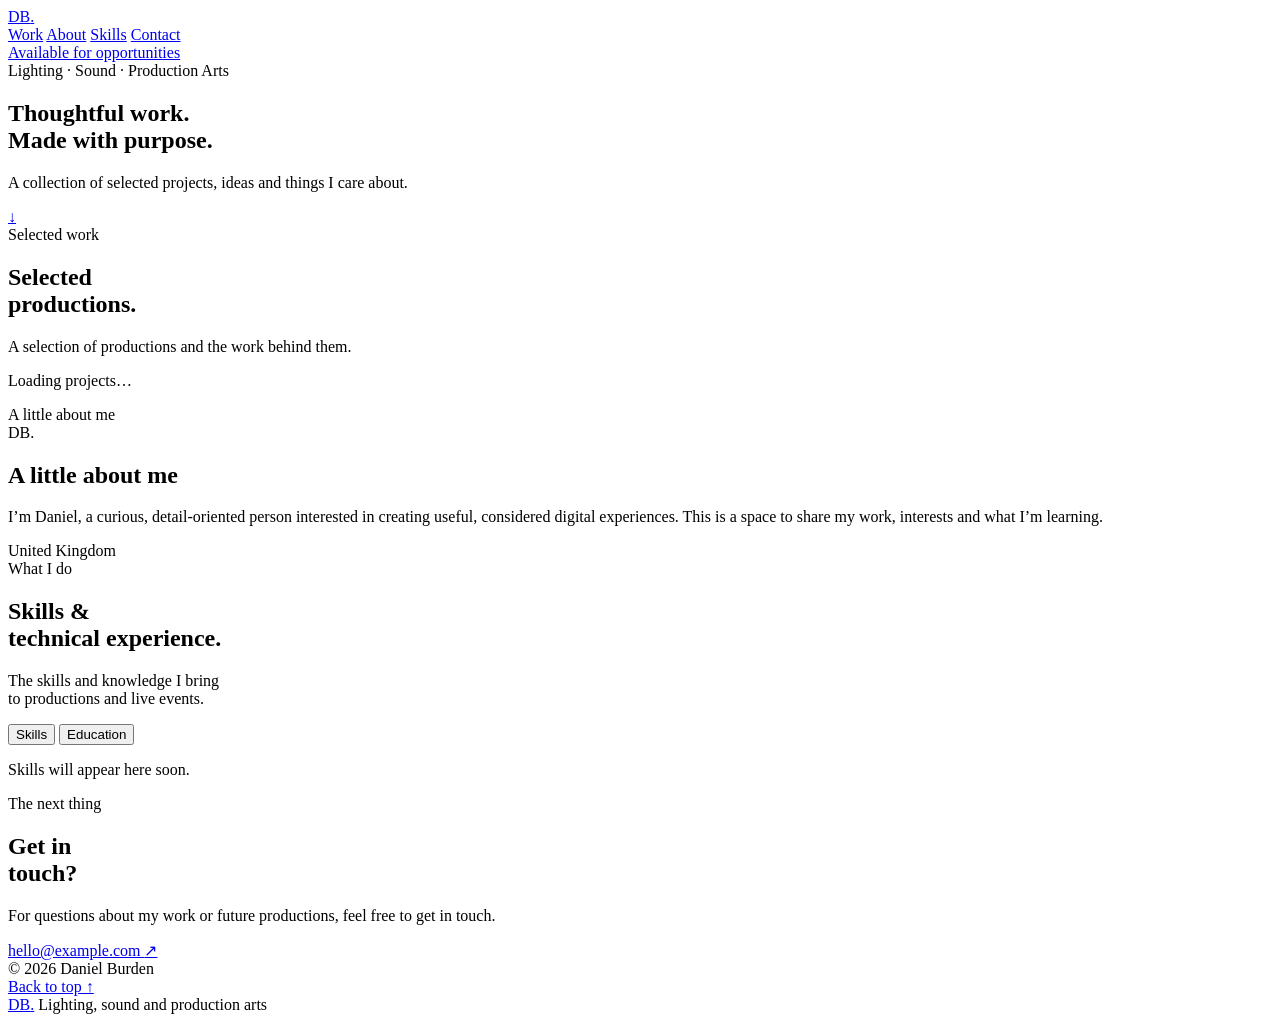
==== public/index.html @ ce8a7ac0 "Add files via upload" ====
<!doctype html>
<html lang="en">
<head>
  <meta charset="utf-8">
  <meta name="viewport" content="width=device-width, initial-scale=1">
  <meta name="theme-color" content="#101215">
  <meta name="description" content="The personal portfolio of Daniel Burden, selected work, skills and contact.">
  <title>Daniel Burden | Portfolio</title>
  <link id="site-favicon" rel="icon" href="/favicon.ico">
  <link rel="preconnect" href="https://fonts.googleapis.com">
  <link rel="preconnect" href="https://fonts.gstatic.com" crossorigin>
  <link href="https://fonts.googleapis.com/css2?family=DM+Mono:wght@400;500&family=Manrope:wght@400;500;600;700;800&display=swap" rel="stylesheet">
  <link rel="stylesheet" href="/styles.css?v=20261122-feedback1">
  <link rel="stylesheet" href="/about-photo.css?v=20261122-feedback1">
  <link rel="stylesheet" href="/announcement.css?v=20261122-feedback1">
  <link rel="stylesheet" href="/polish.css?v=20261122-polish1">
  <script src="/site.js?v=20261122-feedback1" defer></script>
  <script src="/about-photo.js?v=20261122-feedback1" defer></script>
  <script src="/announcement.js?v=20261122-feedback1" defer></script>
</head>
<body id="top">
  <div id="announcement-banner" class="announcement-banner" hidden>
    <div class="announcement-track" id="announcement-track"></div>
  </div>

  <header class="site-header">
    <a class="wordmark" href="/" aria-label="Daniel Burden home">
      <span class="wordmark-text">DB<span class="wordmark-dot">.</span></span>
    </a>
    <nav aria-label="Main navigation">
      <a href="#work">Work</a>
      <a href="#about">About</a>
      <a href="#skills">Skills</a>
      <a href="#contact">Contact</a>
    </nav>
    <a class="header-availability" href="#contact"><span class="status-dot" id="availability-dot"></span><span id="availability-text">Available for opportunities</span></a>
  </header>

  <main>
    <div class="hero-stage">
    <section class="hero section-wrap">
      <div class="eyebrow"><span class="eyebrow-line"></span><span id="eyebrow">Lighting · Sound · Production Arts</span></div>
      <h1 id="hero-title">Thoughtful work.<br><span class="muted-title">Made with purpose.</span></h1>
      <div class="hero-bottom">
        <p id="hero-intro">A collection of selected projects, ideas and things I care about.</p>
        <a class="round-link" href="#work" aria-label="Scroll to selected work"><span>↓</span></a>
      </div>
    </section>
    </div>

    <section id="work" class="work-section section-wrap">
      <div class="section-heading">
        <div><span class="section-kicker">Selected work</span><h2>Selected<br>productions<span class="accent">.</span></h2></div>
        <p class="section-note">A selection of productions and the work behind them.</p>
      </div>
      <div id="project-grid" class="project-grid" aria-live="polite">
        <p class="skills-empty">Loading projects…</p>
      </div>
    </section>

    <section id="about" class="about-section">
      <div class="section-wrap about-inner">
        <div class="about-visual">
          <span class="section-kicker">A little about me</span>
          <div class="about-photo-frame" id="about-photo-frame">
            <div class="about-photo-placeholder" id="about-photo-placeholder">DB<span>.</span></div>
          </div>
        </div>
        <div class="about-copy">
          <a id="about-status-button" class="about-status-button" href="#" hidden>
            <span class="about-status-label"></span>
            <span class="about-status-message"></span>
            <span class="about-status-arrow" aria-hidden="true">→</span>
          </a>
          <h2 id="about-title">A little about me</h2>
          <p id="about-text">I’m Daniel, a curious, detail-oriented person interested in creating useful, considered digital experiences. This is a space to share my work, interests and what I’m learning.</p>
          <div class="about-location"><span class="status-dot"></span><span id="location">United Kingdom</span></div>
        </div>
      </div>
    </section>

    <section id="skills" class="skills-section section-wrap">
      <div class="section-heading">
        <div><span class="section-kicker">What I do</span><h2 id="skills-section-title">Skills &amp;<br>technical experience<span class="accent">.</span></h2></div>
        <p class="section-note" id="skills-section-note">The skills and knowledge I bring<br>to productions and live events.</p>
      </div>
      <div class="skills-education-switch" role="tablist" aria-label="Choose skills or education">
        <span class="skills-education-thumb" aria-hidden="true"></span>
        <button class="skills-education-option is-active" type="button" role="tab" aria-selected="true" aria-controls="skills-view" data-view="skills">Skills</button>
        <button class="skills-education-option" type="button" role="tab" aria-selected="false" aria-controls="education-view" data-view="education">Education</button>
      </div>
      <div id="skills-view" class="skills-education-panel is-active" role="tabpanel" aria-label="Skills">
        <div id="skills-groups" class="skills-groups" aria-live="polite">
          <p class="skills-empty">Skills will appear here soon.</p>
        </div>
      </div>
      <div id="education-view" class="skills-education-panel" role="tabpanel" aria-label="Education" hidden>
        <div id="education-list" class="education-list" aria-live="polite">
          <p class="skills-empty">Education details will appear here soon.</p>
        </div>
      </div>
    </section>

    <div class="contact-stage">
    <section id="contact" class="contact-section section-wrap">
      <span class="section-kicker">The next thing</span>
      <div class="contact-main">
        <h2 id="contact-title">Get in<br>touch<span class="accent">?</span></h2>
        <div>
          <p id="contact-text">For questions about my work or future productions, feel free to get in touch.</p>
          <a id="email-link" class="email-link" href="mailto:hello@example.com">hello@example.com <span>↗</span></a>
        </div>
      </div>
      <div class="contact-footer">
        <span>© <span id="year">2026</span> Daniel Burden</span>
        <div id="social-links" class="social-links"></div>
        <a href="#top">Back to top ↑</a>
      </div>
    </section>
    </div>
  </main>

  <footer class="site-footer">
    <a class="footer-brand" href="/" aria-label="Daniel Burden home"><span class="footer-brand-text">DB<span>.</span></span></a>
    <span>Lighting, sound and production arts</span>
  </footer>
</body>
</html>
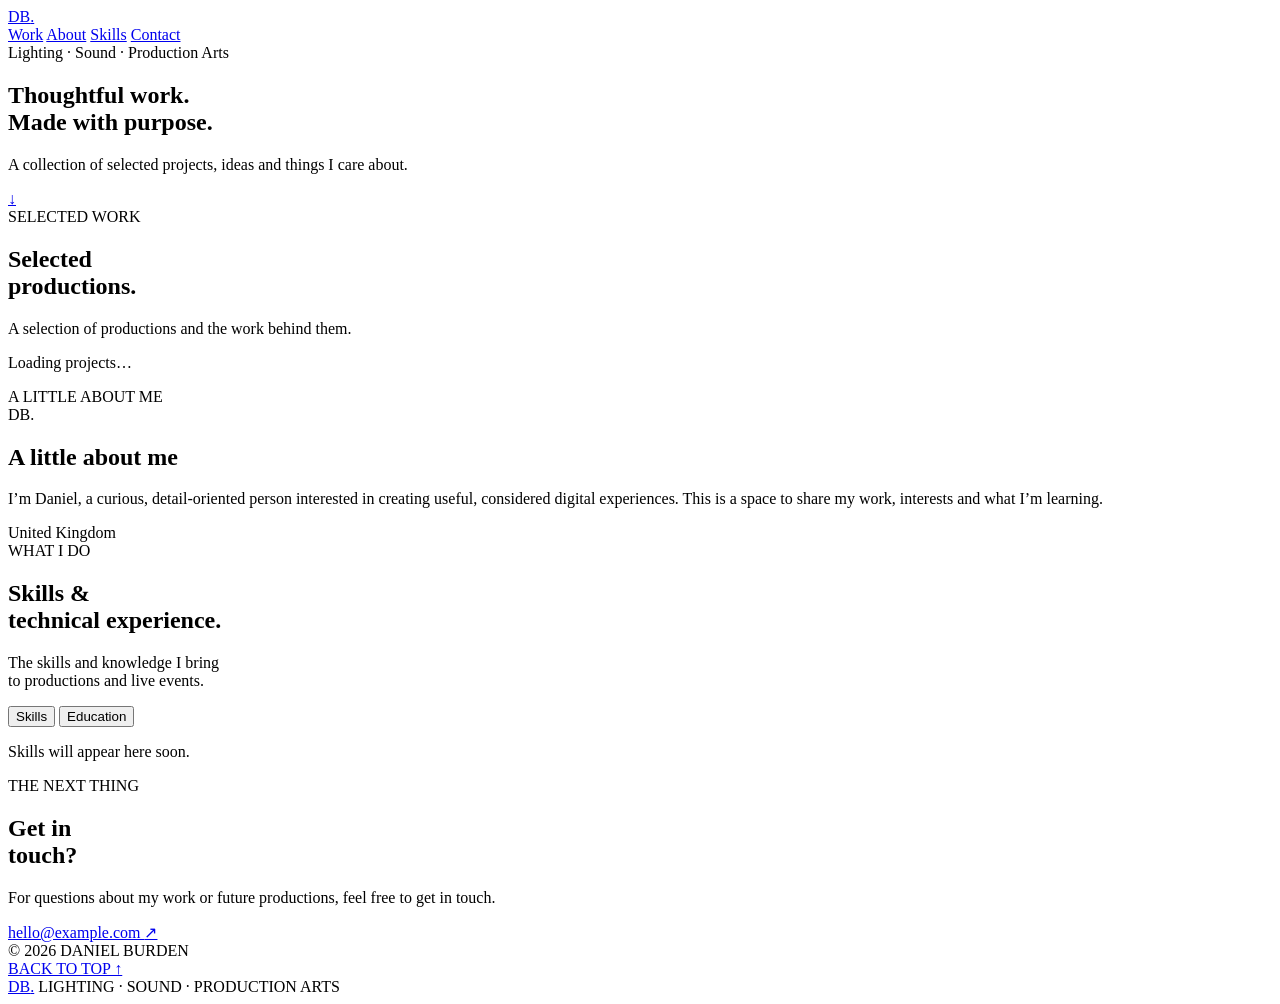
==== commit adb80d65: "Add files via upload" ====
--- a/public/index.html
+++ b/public/index.html
@@ -4,7 +4,7 @@
 <head>
   <meta charset="utf-8">
   <meta name="viewport" content="width=device-width, initial-scale=1">
-  <meta name="theme-color" content="#101215">
+  <meta name="theme-color" content="#f5f4f0">
   <meta name="description" content="The personal portfolio of Daniel Burden, selected work, skills and contact.">
   <title>Daniel Burden | Portfolio</title>
   <link id="site-favicon" rel="icon" href="/favicon.ico">
@@ -14,7 +14,6 @@
   <link rel="stylesheet" href="/styles.css?v=20261122-feedback1">
   <link rel="stylesheet" href="/about-photo.css?v=20261122-feedback1">
   <link rel="stylesheet" href="/announcement.css?v=20261122-feedback1">
-  <link rel="stylesheet" href="/polish.css?v=20261122-polish1">
   <script src="/site.js?v=20261122-feedback1" defer></script>
   <script src="/about-photo.js?v=20261122-feedback1" defer></script>
   <script src="/announcement.js?v=20261122-feedback1" defer></script>
@@ -34,11 +33,9 @@
       <a href="#skills">Skills</a>
       <a href="#contact">Contact</a>
     </nav>
-    <a class="header-availability" href="#contact"><span class="status-dot" id="availability-dot"></span><span id="availability-text">Available for opportunities</span></a>
   </header>
 
   <main>
-    <div class="hero-stage">
     <section class="hero section-wrap">
       <div class="eyebrow"><span class="eyebrow-line"></span><span id="eyebrow">Lighting · Sound · Production Arts</span></div>
       <h1 id="hero-title">Thoughtful work.<br><span class="muted-title">Made with purpose.</span></h1>
@@ -47,11 +44,10 @@
         <a class="round-link" href="#work" aria-label="Scroll to selected work"><span>↓</span></a>
       </div>
     </section>
-    </div>
 
     <section id="work" class="work-section section-wrap">
       <div class="section-heading">
-        <div><span class="section-kicker">Selected work</span><h2>Selected<br>productions<span class="accent">.</span></h2></div>
+        <div><span class="section-kicker">SELECTED WORK</span><h2>Selected<br>productions<span class="accent">.</span></h2></div>
         <p class="section-note">A selection of productions and the work behind them.</p>
       </div>
       <div id="project-grid" class="project-grid" aria-live="polite">
@@ -62,7 +58,7 @@
     <section id="about" class="about-section">
       <div class="section-wrap about-inner">
         <div class="about-visual">
-          <span class="section-kicker">A little about me</span>
+          <span class="section-kicker">A LITTLE ABOUT ME</span>
           <div class="about-photo-frame" id="about-photo-frame">
             <div class="about-photo-placeholder" id="about-photo-placeholder">DB<span>.</span></div>
           </div>
@@ -82,7 +78,7 @@
 
     <section id="skills" class="skills-section section-wrap">
       <div class="section-heading">
-        <div><span class="section-kicker">What I do</span><h2 id="skills-section-title">Skills &amp;<br>technical experience<span class="accent">.</span></h2></div>
+        <div><span class="section-kicker">WHAT I DO</span><h2 id="skills-section-title">Skills &amp;<br>technical experience<span class="accent">.</span></h2></div>
         <p class="section-note" id="skills-section-note">The skills and knowledge I bring<br>to productions and live events.</p>
       </div>
       <div class="skills-education-switch" role="tablist" aria-label="Choose skills or education">
@@ -102,9 +98,8 @@
       </div>
     </section>
 
-    <div class="contact-stage">
     <section id="contact" class="contact-section section-wrap">
-      <span class="section-kicker">The next thing</span>
+      <span class="section-kicker">THE NEXT THING</span>
       <div class="contact-main">
         <h2 id="contact-title">Get in<br>touch<span class="accent">?</span></h2>
         <div>
@@ -113,17 +108,16 @@
         </div>
       </div>
       <div class="contact-footer">
-        <span>© <span id="year">2026</span> Daniel Burden</span>
+        <span>© <span id="year">2026</span> DANIEL BURDEN</span>
         <div id="social-links" class="social-links"></div>
-        <a href="#top">Back to top ↑</a>
+        <a href="#top">BACK TO TOP ↑</a>
       </div>
     </section>
-    </div>
   </main>
 
   <footer class="site-footer">
     <a class="footer-brand" href="/" aria-label="Daniel Burden home"><span class="footer-brand-text">DB<span>.</span></span></a>
-    <span>Lighting, sound and production arts</span>
+    <span>LIGHTING · SOUND · PRODUCTION ARTS</span>
   </footer>
 </body>
 </html>
